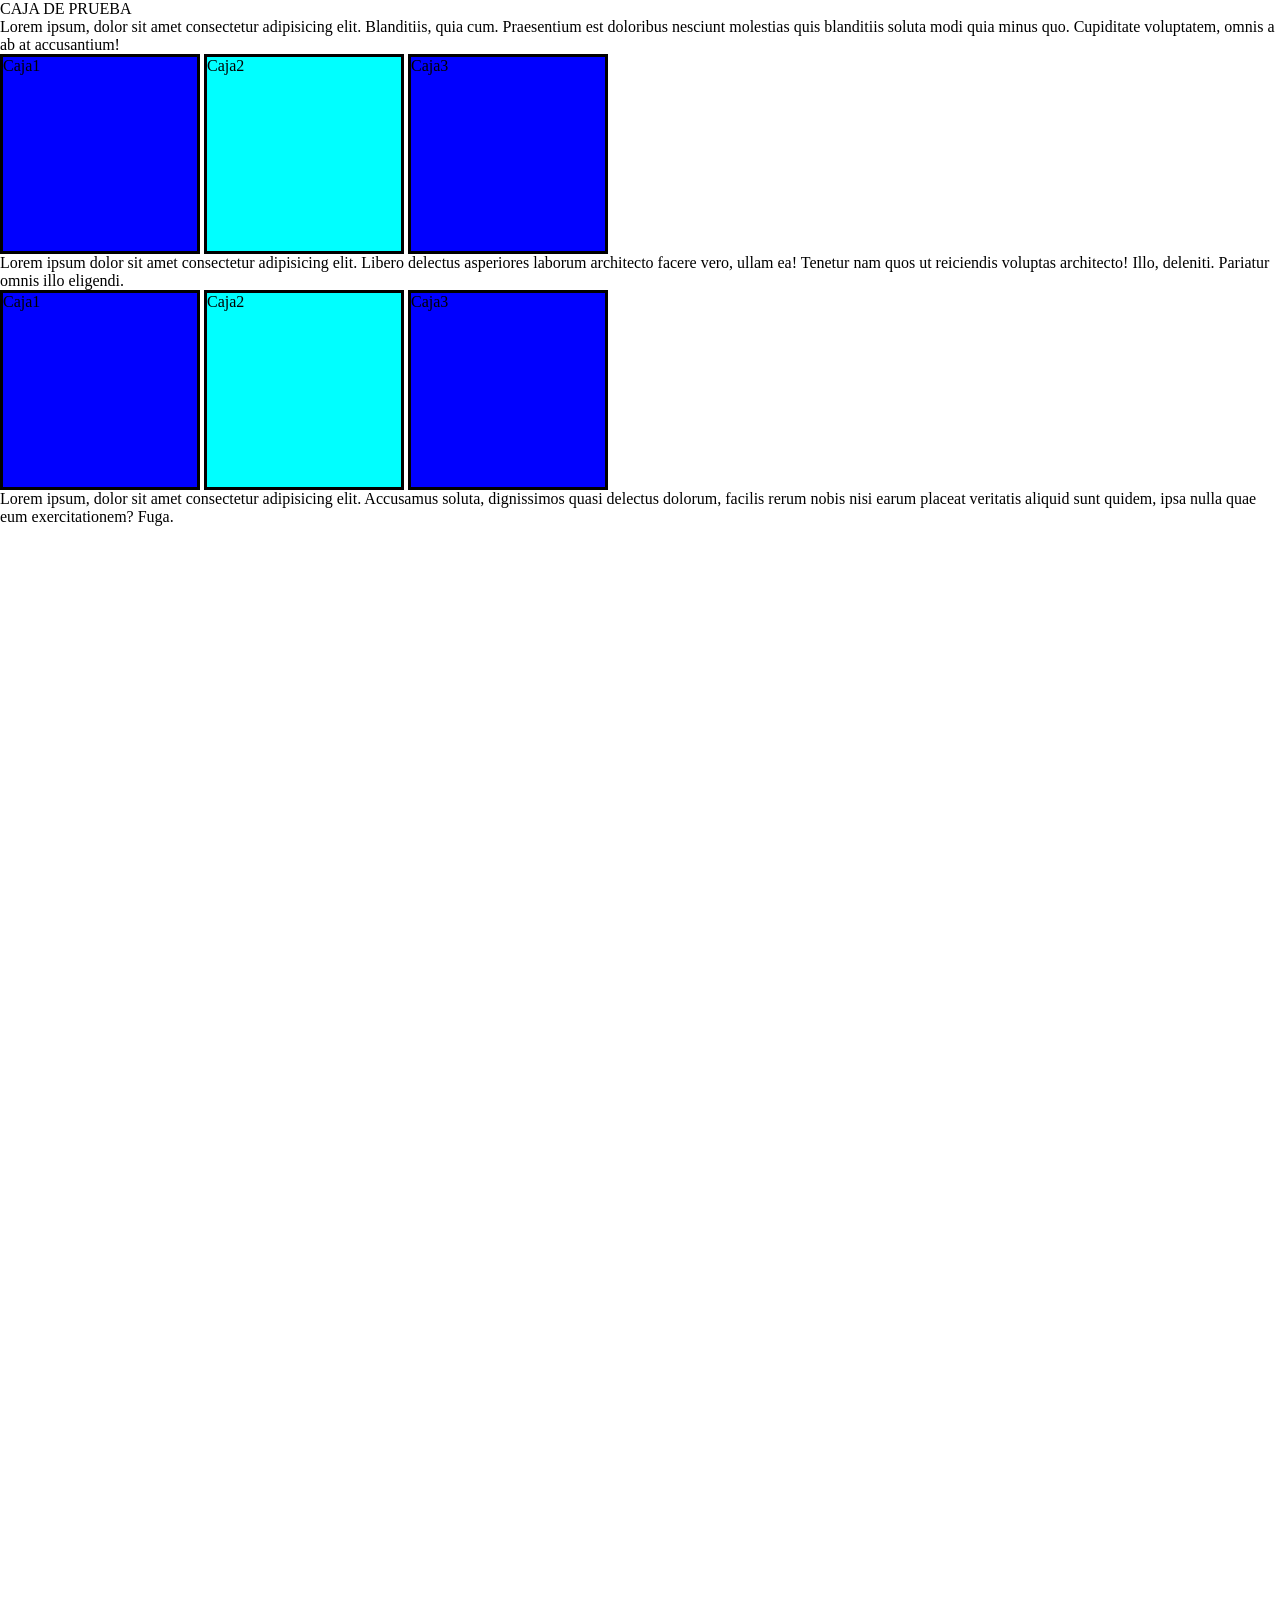
==== ClasePosition/index.html @ b354dea9 "clase de position" ====
<!DOCTYPE html>
<html lang="en">
<head>
    <meta charset="UTF-8">
    <meta name="viewport" content="width=device-width, initial-scale=1.0">
    <title>Document</title>
    <link rel="stylesheet" href="./css/styles.css">
</head>
<body>
    <div id="test">CAJA DE PRUEBA</div>
    <p>Lorem ipsum, dolor sit amet consectetur adipisicing elit. Blanditiis, quia cum. Praesentium est doloribus nesciunt molestias quis blanditiis soluta modi quia minus quo. Cupiditate voluptatem, omnis a ab at accusantium!</p>
    <div class="Caja">Caja1</div>
    <div class="Caja" id="personalizado">Caja2</div>
    <div class="Caja">Caja3</div>

    <p>Lorem ipsum dolor sit amet consectetur adipisicing elit. Libero delectus asperiores laborum architecto facere vero, ullam ea! Tenetur nam quos ut reiciendis voluptas architecto! Illo, deleniti. Pariatur omnis illo eligendi.</p>
    <div class="Caja">Caja1</div>
    <div class="Caja" id="caja2">Caja2</div>
    <div class="Caja">Caja3</div>
    
    <p>Lorem ipsum, dolor sit amet consectetur adipisicing elit. Accusamus soluta, dignissimos quasi delectus dolorum, facilis rerum nobis nisi earum placeat veritatis aliquid sunt quidem, ipsa nulla quae eum exercitationem? Fuga.</p>
</body>
</html>
---- ClasePosition/css/styles.css ----
*{
    padding: 0px;
    margin: 0px;
    box-sizing: border-box;
}
/*Este test lo implementamos para normalizar los estilos de margin, padding y box-sizing de todo el sitio
se hace con el operador {*] 
#test{
    height: 200px;
    width: 200px;
    margin: 10px;
    border: solid red;
    border-width: 10px;
}
    */
body{
    height: 200vh;
}
.Caja{
    border: solid;
    width: 200px;
    height: 200px;
    display: inline-block;
    background-color: blue;

  }
  #caja2{
    background-color: aqua;
    position:sticky;
    top: 30px;
    left: 0px;
  }
  #personalizado{
    background-color: aqua;
    position:sticky;
    top: 30px;
    left: 0px;
  }
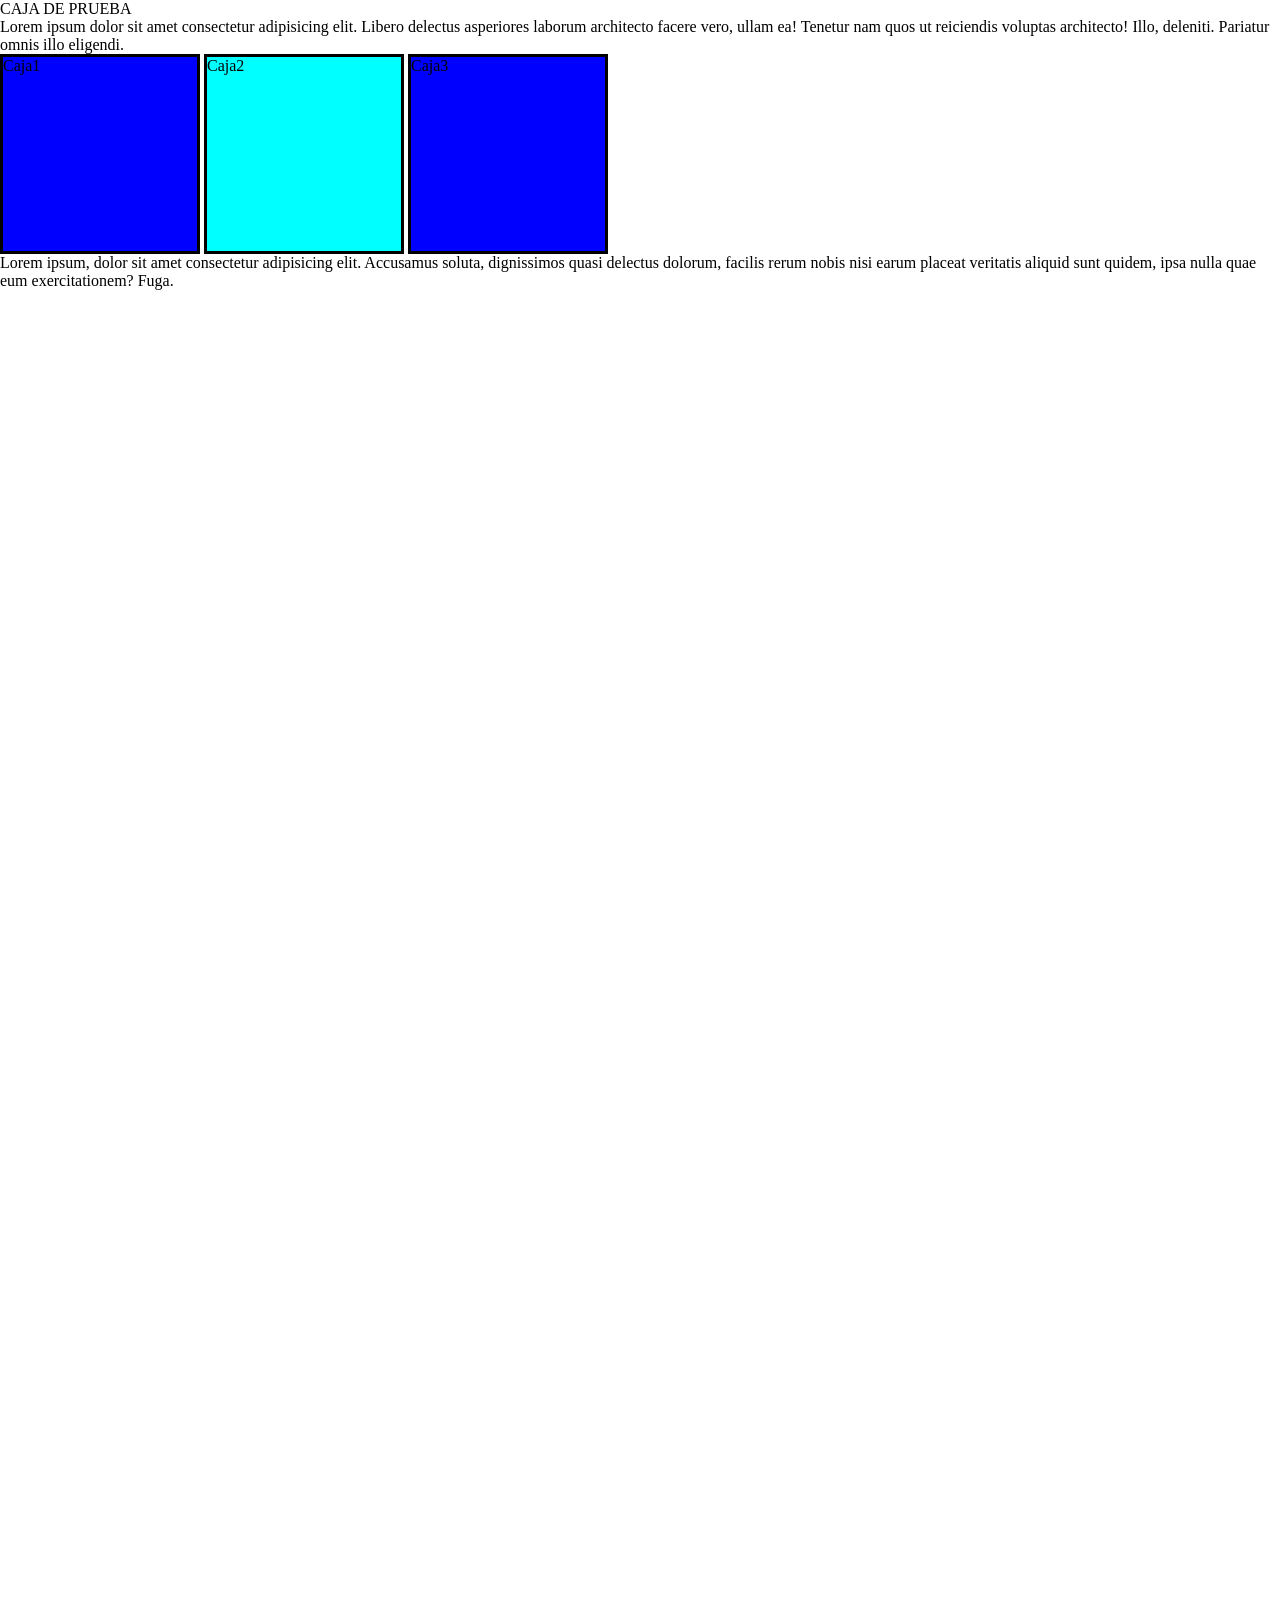
==== commit b46d7b4a: "Actualización del codigo" ====
--- a/ClasePosition/index.html
+++ b/ClasePosition/index.html
@@ -8,11 +8,6 @@
 </head>
 <body>
     <div id="test">CAJA DE PRUEBA</div>
-    <p>Lorem ipsum, dolor sit amet consectetur adipisicing elit. Blanditiis, quia cum. Praesentium est doloribus nesciunt molestias quis blanditiis soluta modi quia minus quo. Cupiditate voluptatem, omnis a ab at accusantium!</p>
-    <div class="Caja">Caja1</div>
-    <div class="Caja" id="personalizado">Caja2</div>
-    <div class="Caja">Caja3</div>
-
     <p>Lorem ipsum dolor sit amet consectetur adipisicing elit. Libero delectus asperiores laborum architecto facere vero, ullam ea! Tenetur nam quos ut reiciendis voluptas architecto! Illo, deleniti. Pariatur omnis illo eligendi.</p>
     <div class="Caja">Caja1</div>
     <div class="Caja" id="caja2">Caja2</div>
--- a/ClasePosition/css/styles.css
+++ b/ClasePosition/css/styles.css
@@ -30,12 +30,6 @@
     top: 30px;
     left: 0px;
   }
-  #personalizado{
-    background-color: aqua;
-    position:sticky;
-    top: 30px;
-    left: 0px;
-  }
-  
+ 
 
   
